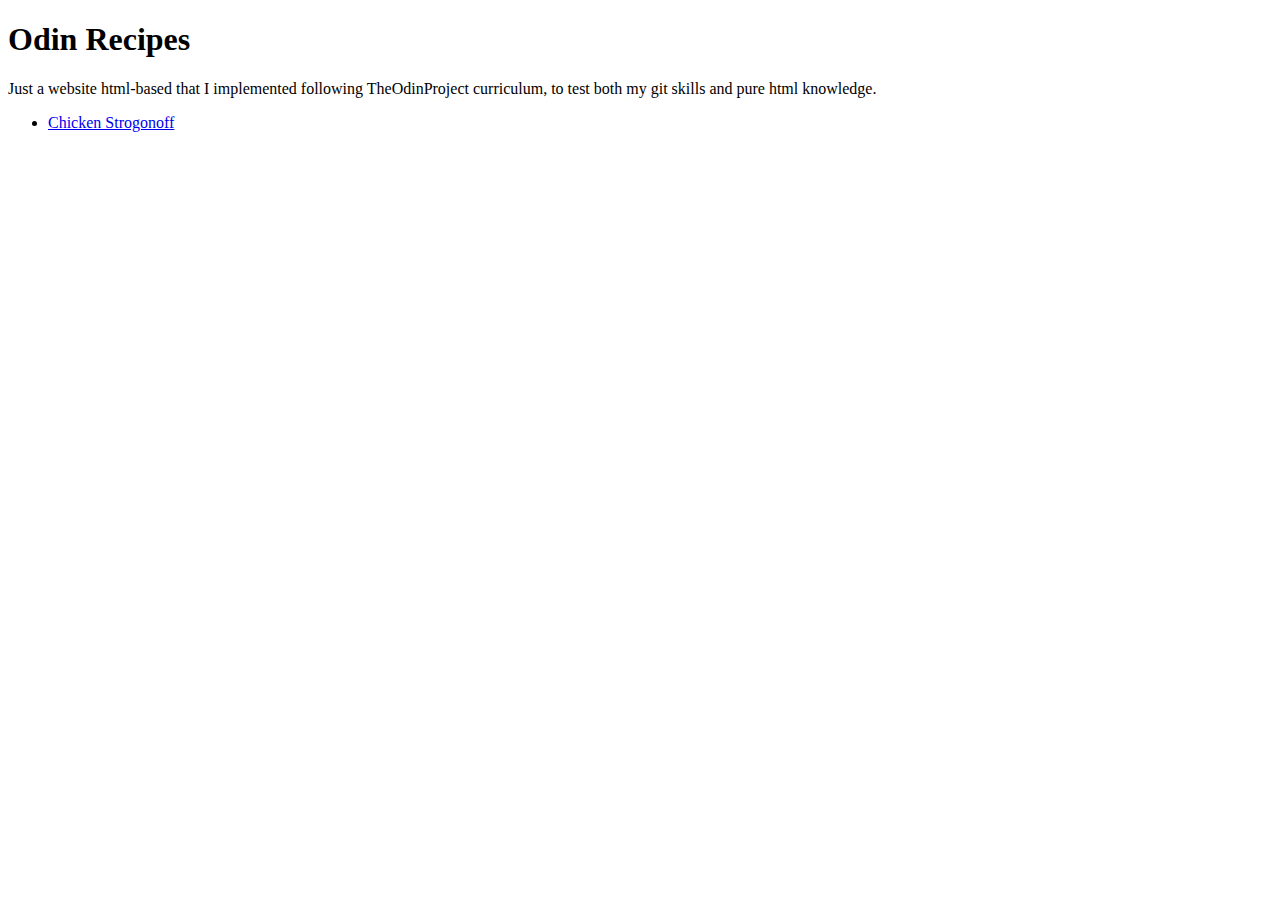
==== recipe-site/index.html @ 046d7ddf "Changed the overall structure while also inplemented the recipe-website project beginning" ====
<!DOCTYPE html>
<html lang = 'en'>
<html>
<head>
    <meta charset="UTF-8">
    <Title>Tasty Recipes</Title>
</head>
    <h1>Odin Recipes</h1>
    <p>Just a website html-based that I implemented following TheOdinProject curriculum, to test both my git skills and pure html knowledge.</p>
    <ul>
        <li><a href="./recipes/strogonoff.html">Chicken Strogonoff</a></li>
    </ul>
</html>
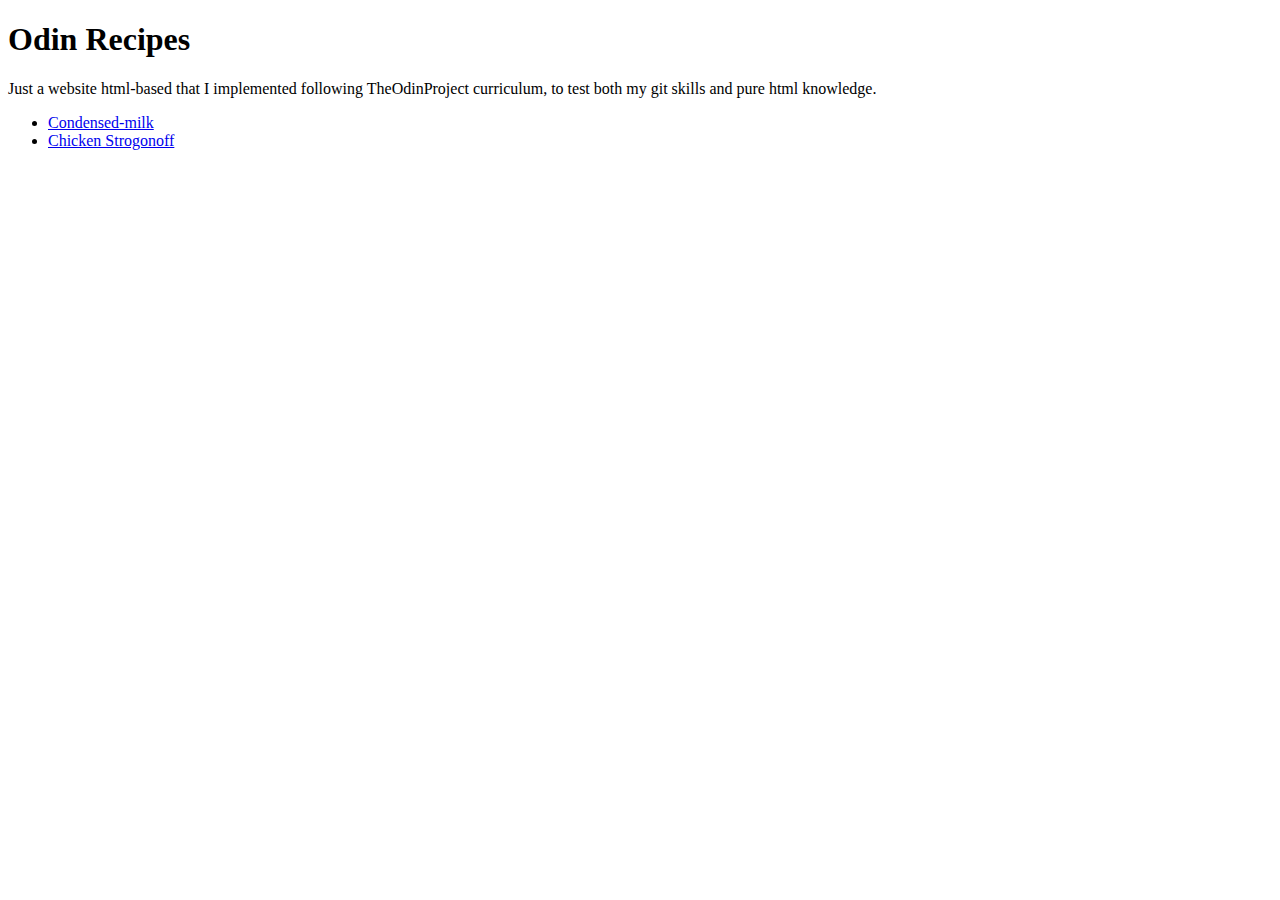
==== commit 749fe1e2: "Added homemade condensed-milk recipe" ====
--- a/recipe-site/index.html
+++ b/recipe-site/index.html
@@ -8,6 +8,7 @@
     <h1>Odin Recipes</h1>
     <p>Just a website html-based that I implemented following TheOdinProject curriculum, to test both my git skills and pure html knowledge.</p>
     <ul>
+        <li><a href="./recipes/leite-condensado.html">Condensed-milk</a></li>
         <li><a href="./recipes/strogonoff.html">Chicken Strogonoff</a></li>
     </ul>
 </html>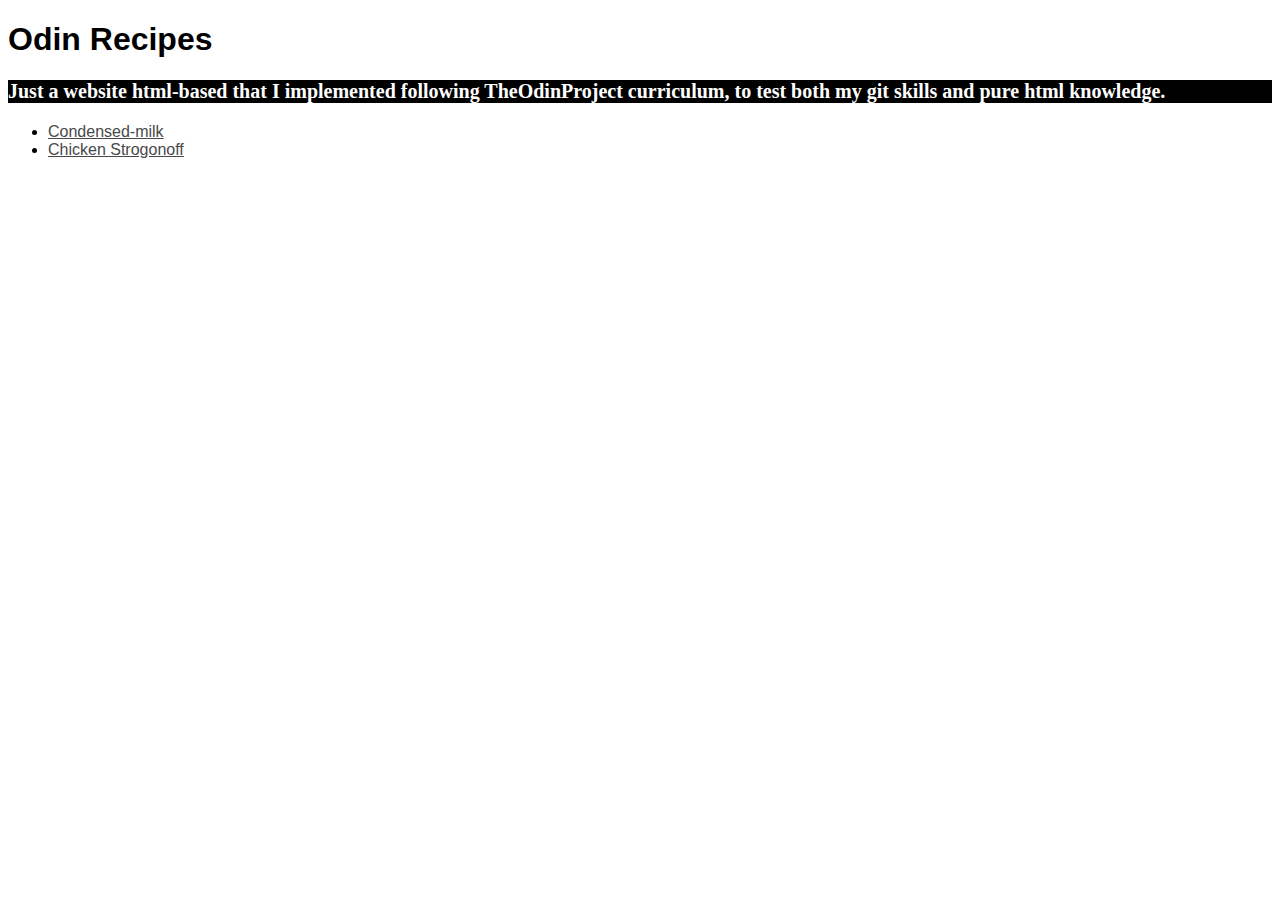
==== commit 6a5ec56e: "Added some basic CSS to it" ====
--- a/recipe-site/index.html
+++ b/recipe-site/index.html
@@ -4,9 +4,10 @@
 <head>
     <meta charset="UTF-8">
     <Title>Tasty Recipes</Title>
+    <link rel ="stylesheet" href="stylesheet.css">
 </head>
     <h1>Odin Recipes</h1>
-    <p>Just a website html-based that I implemented following TheOdinProject curriculum, to test both my git skills and pure html knowledge.</p>
+    <p class="description">Just a website html-based that I implemented following TheOdinProject curriculum, to test both my git skills and pure html knowledge.</p>
     <ul>
         <li><a href="./recipes/leite-condensado.html">Condensed-milk</a></li>
         <li><a href="./recipes/strogonoff.html">Chicken Strogonoff</a></li>
--- a/recipe-site/stylesheet.css
+++ b/recipe-site/stylesheet.css
@@ -0,0 +1,25 @@
+img {
+    height: auto;
+    width: 700px;
+}
+
+#lc {
+    height: auto;
+    width: 400px;
+}
+
+* {
+    font-family:sans-serif;
+}
+a {
+    text-align: center;
+    color: rgb(73, 73, 73);
+}
+
+.description {
+    font-family:Viga,"Trebuchet MS","Times New Roman",sans-serif;
+    font-size:20px;
+    background-color: black;
+    color:white;
+    font-weight: bold;
+}